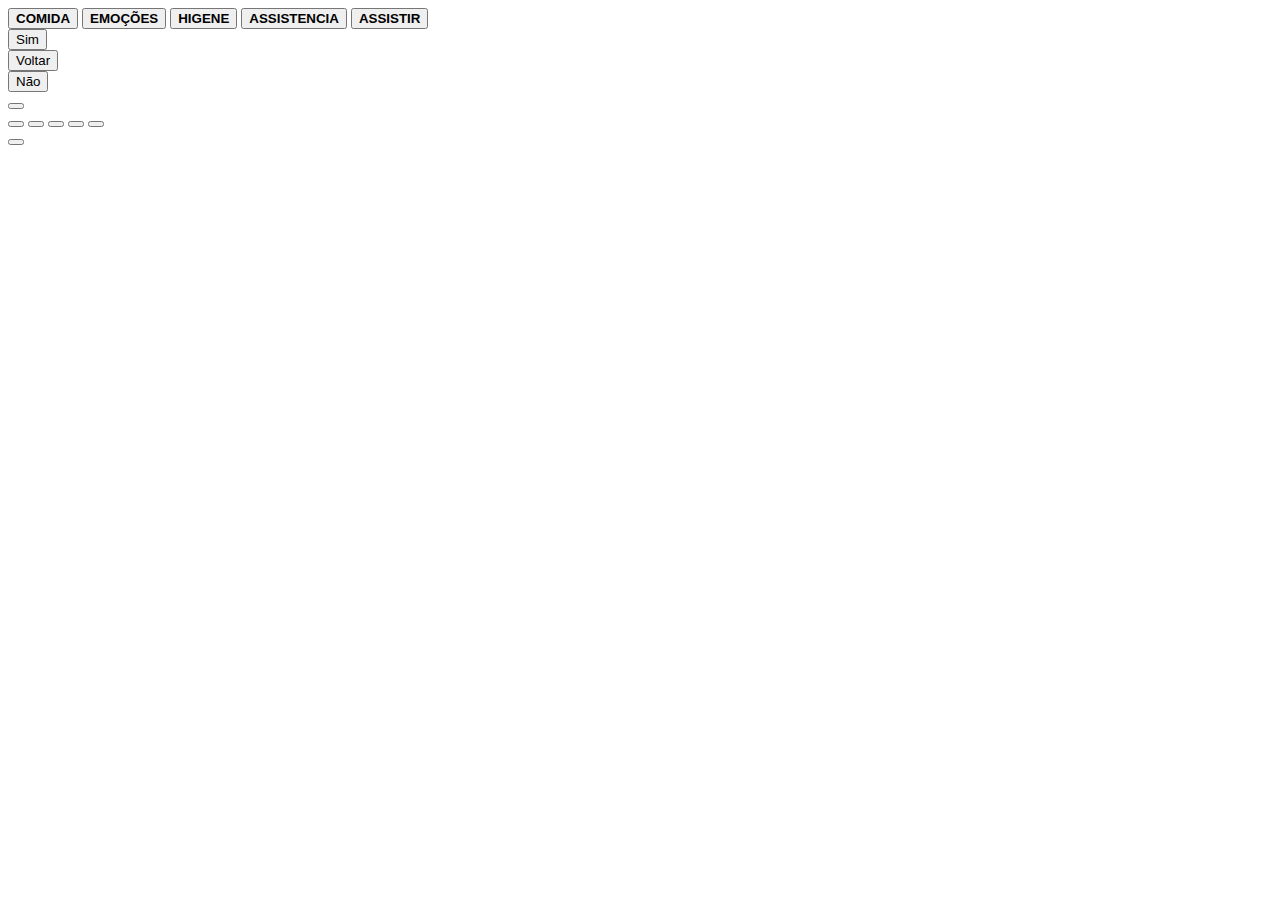
==== pages/index.html @ 699d622f "#" ====
<!DOCTYPE html>
<html lang="en">
<head>
    <meta charset="UTF-8">
    <meta name="viewport" content="width=device-width, initial-scale=1.0">
    <link rel="stylesheet" href="/incluiza/static/css/pages/index/index-style.css">
    <title>Incluiza</title>
</head>
<body>
    <main>
        <div id="painel">
            <div id="painel-init">
                <button class="nav-category"><div
                    style="background-image: url(/incluiza/static/media/icons/comida/prato_de_comida.png);"
                    ></div><strong>COMIDA</strong></button>
                <button class="nav-category"><div
                    style="background-image: url(/incluiza/static/media/icons/desconforto/desconforto.png);"
                    ></div><strong>EMOÇÕES</strong></button>
                <button class="nav-category"><div
                    style="background-image: url(/incluiza/static/media/icons/banheiro/sabao.png);"
                    ></div><strong>HIGENE</strong></button>
                <button class="nav-category"><div
                    style="background-image: url();"
                    ></div><strong>ASSISTENCIA</strong></button>
                <button class="nav-category"><div
                    style="background-image: url(/incluiza/static/media/icons/assistir/play.png);"
                    ></div><strong>ASSISTIR</strong></button>
            </div>
            <div class="category-content comida">
                <div>

                </div>
            </div>
            <div class="category-content emocoes">
                <div>

                </div>
            </div>
            <div class="category-content higene">
                <div>

                </div>
            </div>
            <div class="category-content assistencia">
                <div>

                </div>
            </div>
            <div class="category-content assistir">
                <div>
                    
                </div>
            </div>
        </div>
        <div id="dock-1">
            <div>
                <button id="no-btn">Sim</button>
            </div>
            <div>
                <button id="back-btn">Voltar</button>
            </div>
            <div>
                <button id="back-btn">Não</button>
            </div>
        </div>
        <div id="dock-2">
            <div>
                <button id="sound-btn">
                    <i class="fa-solid fa-volume-high"></i>
                </button>
            </div>
            <div>
                <button class="shortcut-btn"></button>
                <button class="shortcut-btn"></button>
                <button class="shortcut-btn"></button>
                <button class="shortcut-btn"></button>
                <button class="shortcut-btn"></button>
            </div>
            <div>
                <button>
                    <i class="fa-solid fa-chevron-right"></i>
                </button>
            </div>
        </div>
        <script type="module" src="/incluiza/static/js/index/index-script.js"></script>
    </main>
</body>
</html>
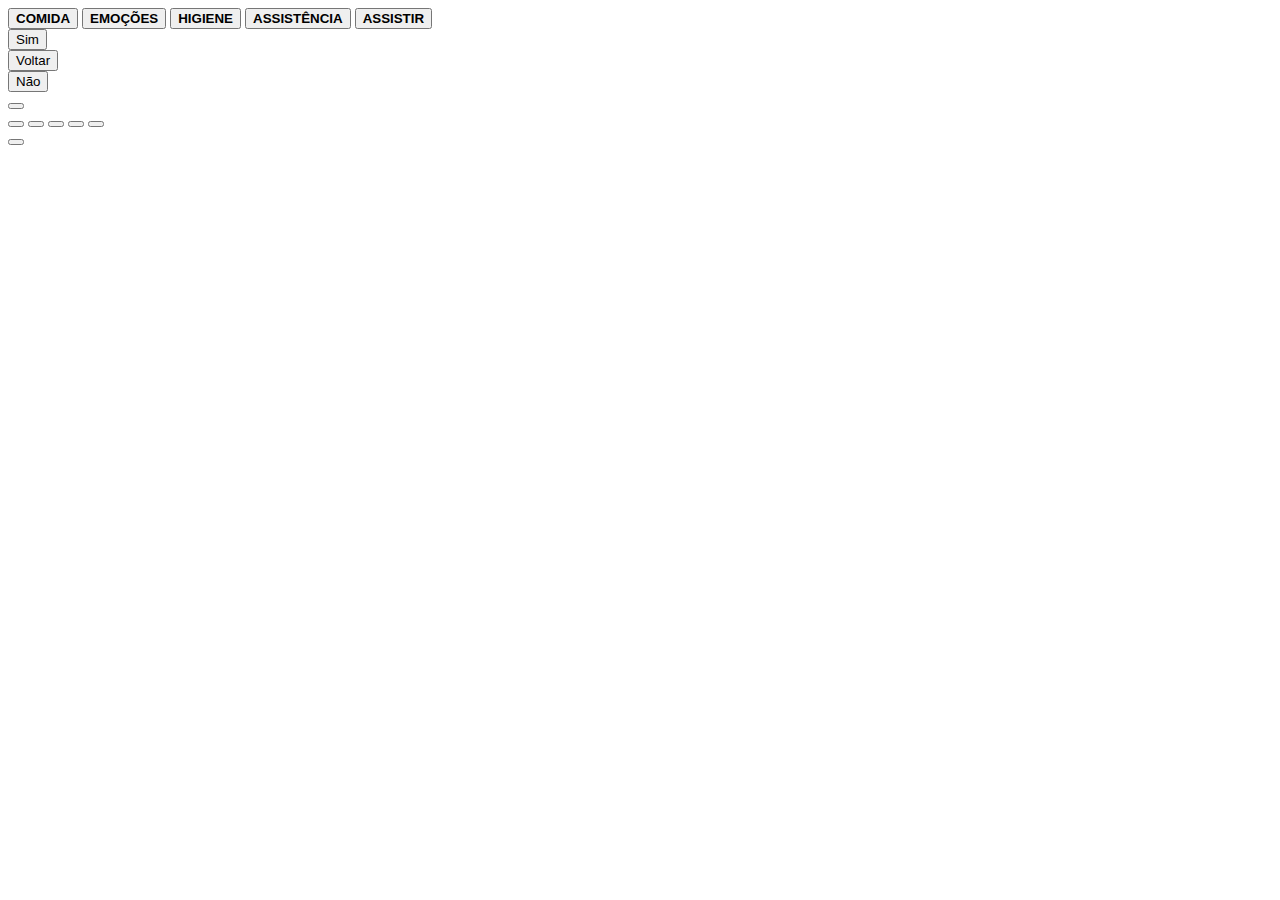
==== commit 7fa502f4: "Update index.html" ====
--- a/pages/index.html
+++ b/pages/index.html
@@ -11,17 +11,17 @@
         <div id="painel">
             <div id="painel-init">
                 <button class="nav-category"><div
-                    style="background-image: url(/incluiza/static/media/icons/comida/prato_de_comida.png);"
+                    style="background-image: url(/incluiza/static/media/icons/alimentacao/prato_de_comida.png);"
                     ></div><strong>COMIDA</strong></button>
                 <button class="nav-category"><div
                     style="background-image: url(/incluiza/static/media/icons/desconforto/desconforto.png);"
                     ></div><strong>EMOÇÕES</strong></button>
                 <button class="nav-category"><div
                     style="background-image: url(/incluiza/static/media/icons/banheiro/sabao.png);"
-                    ></div><strong>HIGENE</strong></button>
+                    ></div><strong>HIGIENE</strong></button>
                 <button class="nav-category"><div
-                    style="background-image: url();"
-                    ></div><strong>ASSISTENCIA</strong></button>
+                    style="background-image: url(/incluiza/static/media/icons/assistir/7596520.png);"
+                    ></div><strong>ASSISTÊNCIA</strong></button>
                 <button class="nav-category"><div
                     style="background-image: url(/incluiza/static/media/icons/assistir/play.png);"
                     ></div><strong>ASSISTIR</strong></button>
